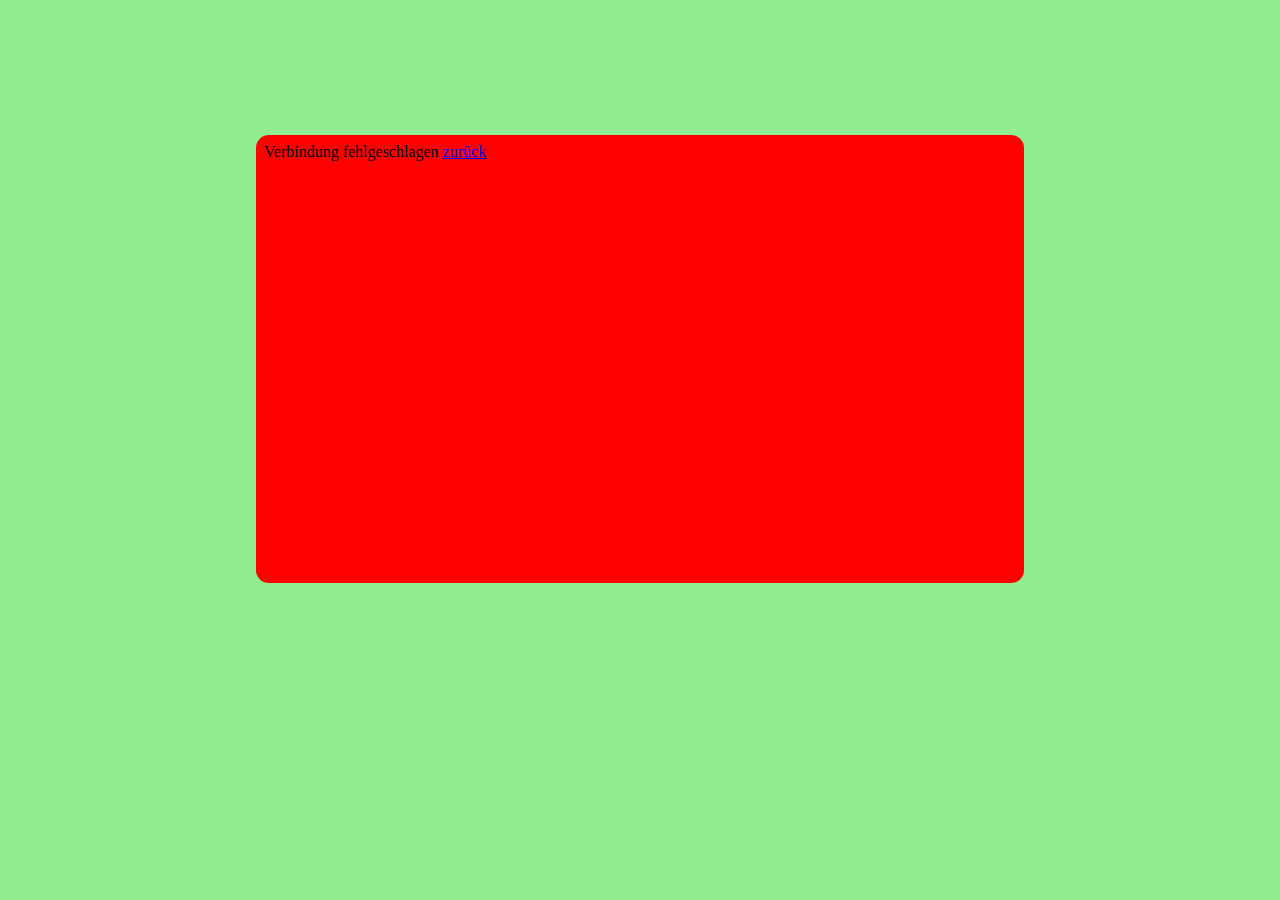
==== index.html @ 20fed9e8 "first commit" ====
<meta charset="UTF-8">
<html>
<head>
</head>
<body style="background-color: lightgreen;">
	<div id="game_container" style="position:absolute; top:15%; width:60vw; height:35vw; left: 20%; background-color:red; border-radius: 1vw;">
		<iframe src="game.html" width="100%" height="100%" style="border:0; border-radius: 1vw;"> </iframe>
	</div>
</body>
<html>
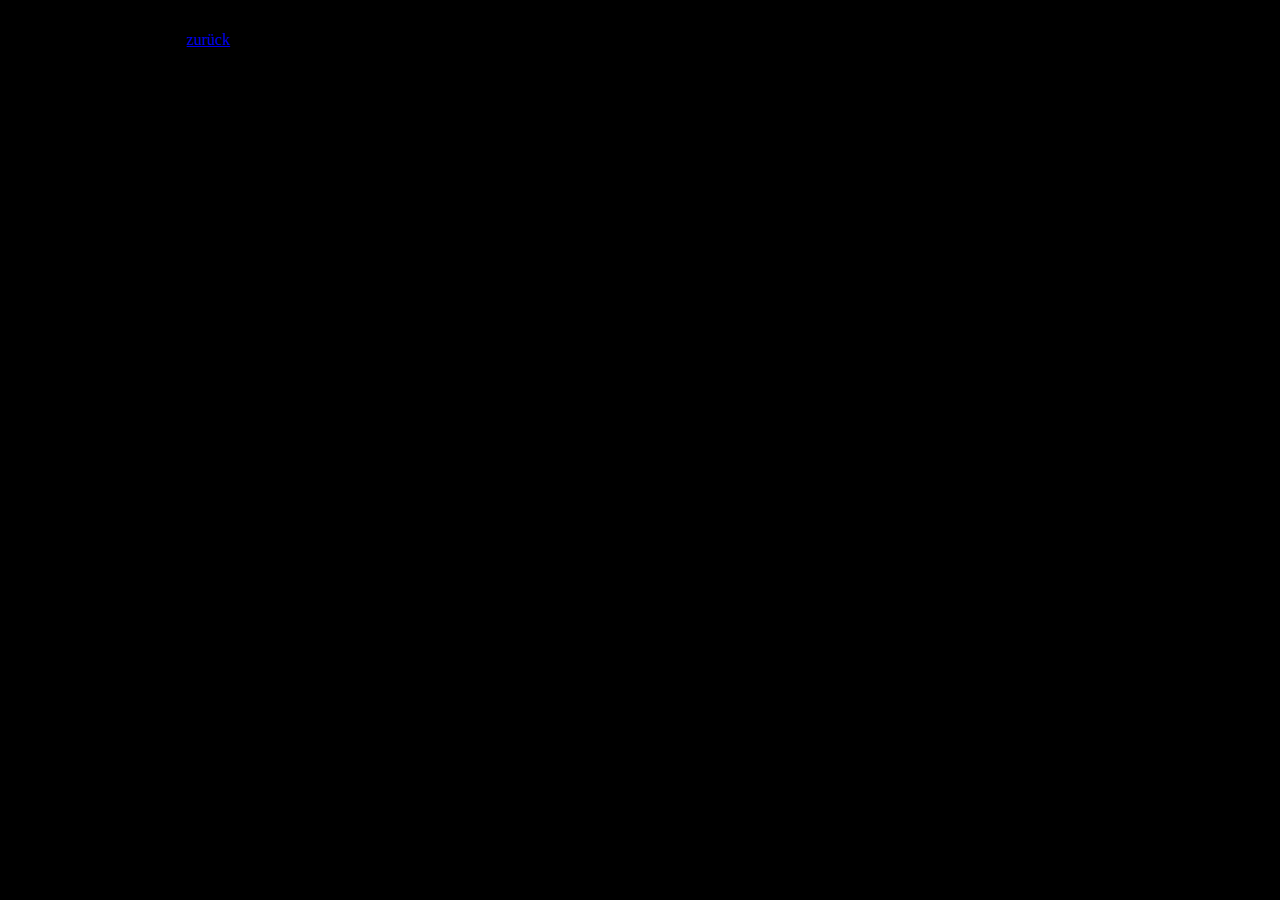
==== commit 75e09d88: "Fixed index.html added styles.css" ====
--- a/index.html
+++ b/index.html
@@ -1,10 +1,68 @@
 <meta charset="UTF-8">
 <html>
 <head>
+
+
+		<script type="text/javascript">
+			var isMobile = false;
+
+			//Detect mobile
+			function updateOrientation(){
+				var w = window.innerWidth;
+				var h = window.innerHeight;
+				
+				//2.0 max -> higher = black bars left and right
+				//1.5 min -> lower = black bars top and bottom
+				
+				if ((w/h) > 2.0){
+					gameDiv = document.getElementById("game_container");
+					gameDiv.style.width = (h*2.0)+"px";
+					gameDiv.style.height = "100%";
+					gameDiv.style.top = "0";
+					gameDiv.style.left = (w-(h*2.0))/2+"px";
+					gameDiv.style.borderRadius = "1vw";
+					gameDiv = document.getElementById("gframe");
+					gameDiv.style.borderRadius = "1vw";
+				}
+				else if ((w/h) < 1.5){
+					gameDiv = document.getElementById("game_container");
+					gameDiv.style.width = "100%";
+					gameDiv.style.height = (w/1.5)+"px";
+					gameDiv.style.top = (h-(w/1.5))/2+"px";
+					gameDiv.style.left = "0";
+					gameDiv.style.borderRadius = "1vw";
+					gameDiv = document.getElementById("gframe");
+					gameDiv.style.borderRadius = "1vw";
+				}
+				else{
+					gameDiv = document.getElementById("game_container");
+					gameDiv.style.width = "100%";
+					gameDiv.style.height = "100%";
+					gameDiv.style.top = "0";
+					gameDiv.style.left = "0";
+					gameDiv.style.borderRadius = "0";
+					gameDiv = document.getElementById("gframe");
+					gameDiv.style.borderRadius = "0";
+				}
+			}
+			
+			function timeout() {
+				setTimeout(function () {
+					updateOrientation();
+					timeout();
+				}, 300);
+			}
+			timeout();
+
+			window.addEventListener("resize", updateOrientation);
+
+		</script>
+
+
 </head>
-<body style="background-color: lightgreen;">
-	<div id="game_container" style="position:absolute; top:15%; width:60vw; height:35vw; left: 20%; background-color:red; border-radius: 1vw;">
-		<iframe src="game.html" width="100%" height="100%" style="border:0; border-radius: 1vw;"> </iframe>
+<body style="background-color: black;">
+	<div id="game_container" style="position:absolute; width:100%; height:100%;">
+		<iframe id="gframe" src="game.html" width="100%" height="100%" style="border:0;"> </iframe>
 	</div>
 </body>
 <html>
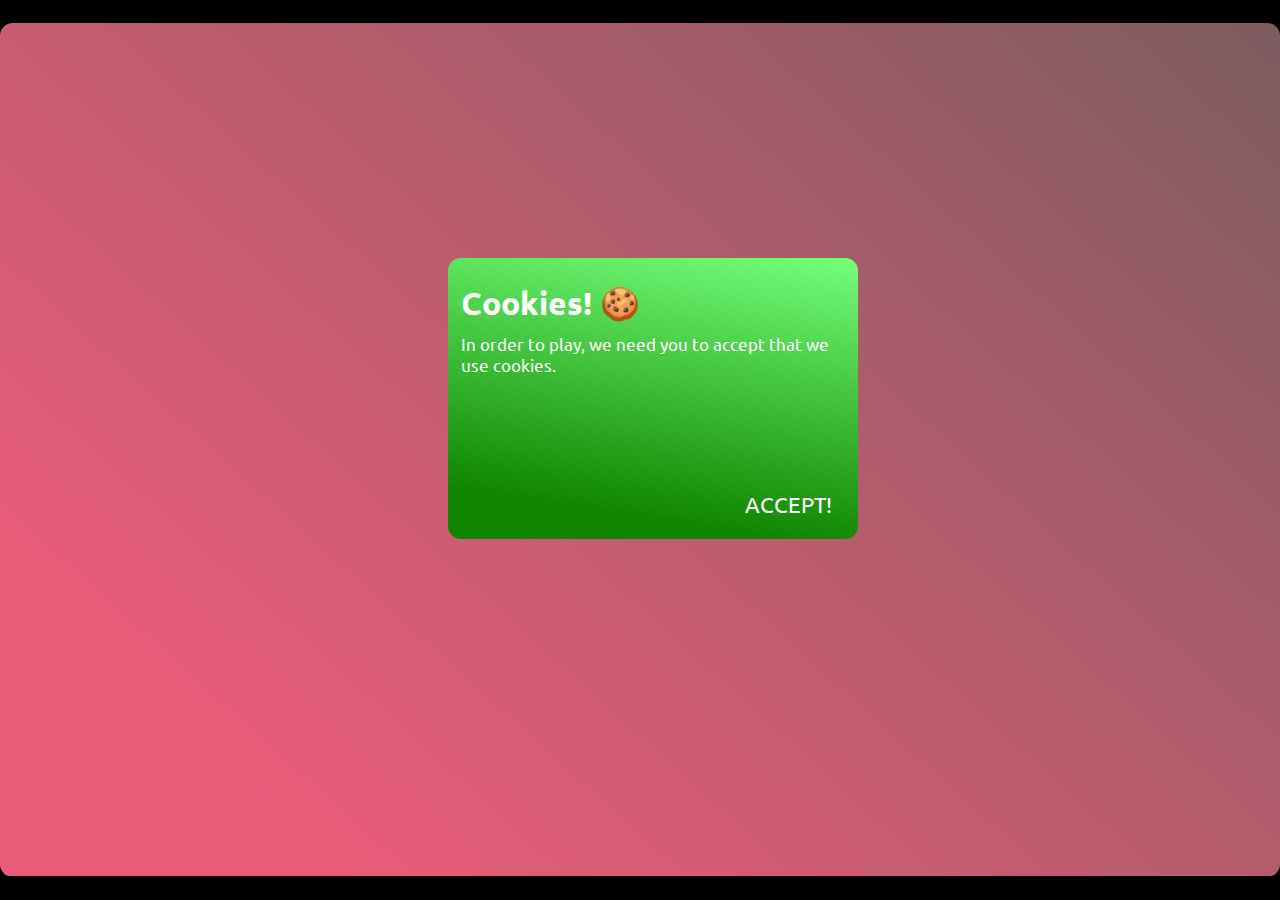
==== commit d48b70ba: "Added favicon etc" ====
--- a/index.html
+++ b/index.html
@@ -1,7 +1,26 @@
 <meta charset="UTF-8">
 <html>
 <head>
-
+		
+		<title>BrowserParty | Play now.</title>
+	
+		<link rel="apple-touch-icon" sizes="57x57" href="/apple-icon-57x57.png">
+		<link rel="apple-touch-icon" sizes="60x60" href="/apple-icon-60x60.png">
+		<link rel="apple-touch-icon" sizes="72x72" href="/apple-icon-72x72.png">
+		<link rel="apple-touch-icon" sizes="76x76" href="/apple-icon-76x76.png">
+		<link rel="apple-touch-icon" sizes="114x114" href="/apple-icon-114x114.png">
+		<link rel="apple-touch-icon" sizes="120x120" href="/apple-icon-120x120.png">
+		<link rel="apple-touch-icon" sizes="144x144" href="/apple-icon-144x144.png">
+		<link rel="apple-touch-icon" sizes="152x152" href="/apple-icon-152x152.png">
+		<link rel="apple-touch-icon" sizes="180x180" href="/apple-icon-180x180.png">
+		<link rel="icon" type="image/png" sizes="192x192"  href="/android-icon-192x192.png">
+		<link rel="icon" type="image/png" sizes="32x32" href="/favicon-32x32.png">
+		<link rel="icon" type="image/png" sizes="96x96" href="/favicon-96x96.png">
+		<link rel="icon" type="image/png" sizes="16x16" href="/favicon-16x16.png">
+		<link rel="manifest" href="/manifest.json">
+		<meta name="msapplication-TileColor" content="#ffffff">
+		<meta name="msapplication-TileImage" content="/ms-icon-144x144.png">
+		<meta name="theme-color" content="#ffffff">
 
 		<script type="text/javascript">
 			var isMobile = false;
